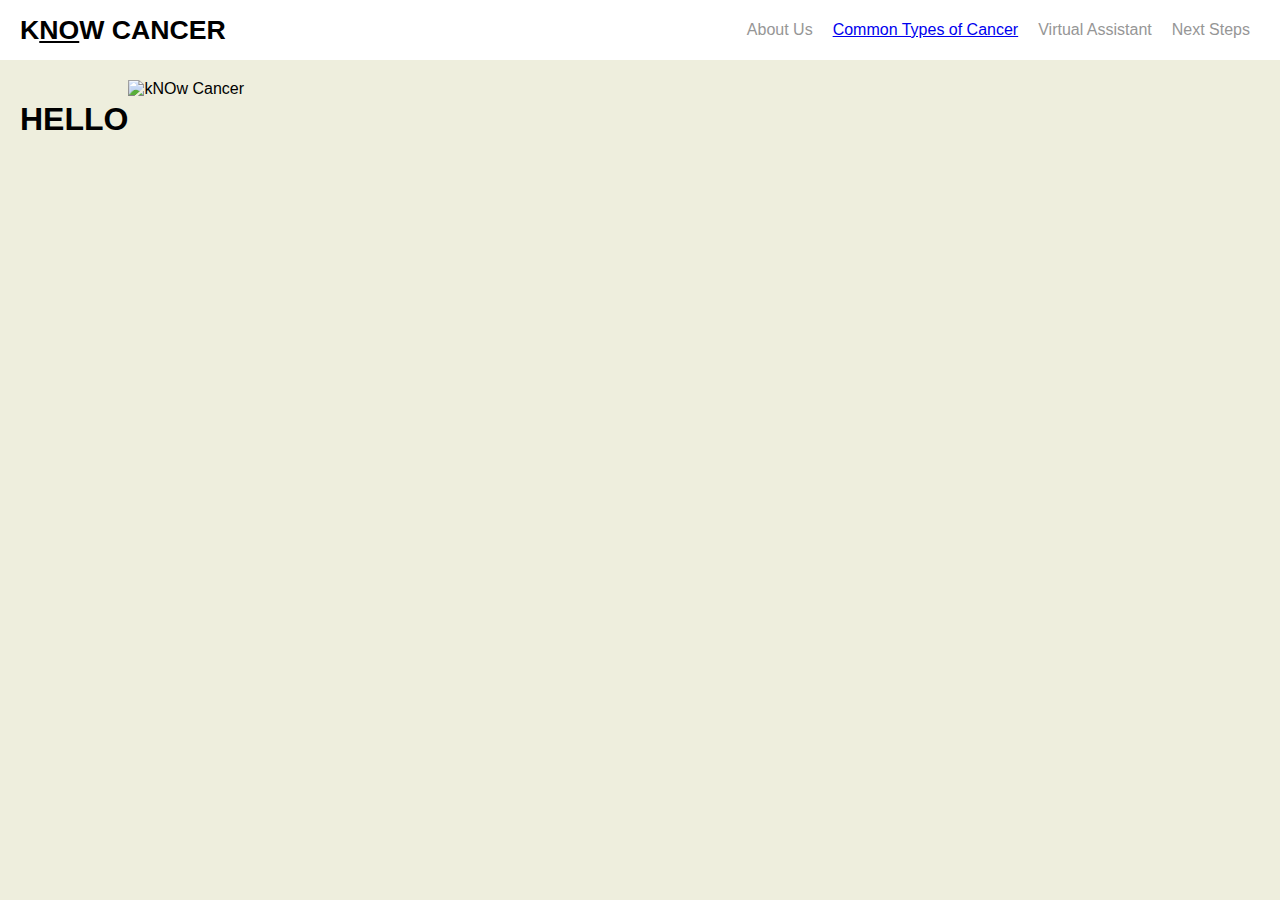
==== index.html @ 3716e937 "add link" ====
<!DOCTYPE HTML>
<!-- THE DOCTYPE tells the browser what type of webpage to render, the doctype used in this website is HTML5 which is the most recent HTML. -->
<html lang="en-US">
<head>
	<meta charset="UTF-8">
	<title>My Pimpin Website</title>
	<!-- THE TITLE element is the name of the page, it is also visible in the browser tab. Its always good practice to give each page an appropriate title. -->
	<meta name="description" content="A sample website, nothin fancy">
      <meta http-equiv="author" content="Francisco Campos Arias">
      <meta name="keywords" content="html, css, web, design, sample, practice">
      <!-- These are META TAGS, they're used to describe the website, this information is read mainly by search engines like GOOGLE, YAHOO, ETC... -->	
	<link rel="stylesheet" href="style.css">
	<script src="links.js"></script>
</head>
<body>
	<div class="container">
<!-- THIS ACTUAL CONTENT BEGINS HERE...this is called a comment. which can only be seen when viewing the source code. This text CANNOT be seen by the browser. Its helpful when you need to place notes, comments or reminders in your code -->
	<header>
		<div class="navigation">
			<div id="title" class="nav-children">
				K<u>NO</u>W CANCER
			</div>
			<div class="nav-children">
				<div class="nav-links"> 
					About Us
				</div>
				<div class="nav-links"> 
					<a href="types_of_cancer.html">Common Types of Cancer</a>
				</div>
				<div class="nav-links"> 
					Virtual Assistant
				</div>
				<div class="nav-links"> 
					Next Steps
				</div>
			</div>
		</div>
	</header>
	<div id="main">
		<h1>
			HELLO
		</h1>
		
		<img src="message icon.png" alt="kNOw Cancer" width="500" height="500">
	</div>

	<!-- END FOOTER | the footer element is also new to HTML5 -->
	</div>
</body>
</html>
---- style.css ----
html, body {
  width: 100%;
  height: 100%;
  margin: 0;
  padding: 0;
  background-color: #EEEEDD;
  font-family: Arial, Helvetica, sans-serif;
}
.container {
  width: inherit;
  height: inherit;
  margin: 0;
  padding: 0;
  display: flex;
  flex-direction: column;
}

.navigation {
  width: inherit;
  height: 60px;
  background-color: white;
  display: flex;
  justify-content: space-between;
  align-items: center;
  display: flex;
}

#main {
  display: flex;
  height: inherit;
  padding: 20px;
}

#title {
  font-weight: bold;
  font-size: 20pt;
}

.nav-children {
  display: flex;
  padding: 20px;
}

.nav-links {
  display: flex;
  padding-left: 10px;
  padding-right: 10px;
  text-align: center;
  color: rgb(150, 150, 150);
}

.nav-links:hover {
  cursor: pointer;
  color: black;
}

.no-select {
  -webkit-touch-callout: none; /* iOS Safari */
    -webkit-user-select: none; /* Safari */
     -khtml-user-select: none; /* Konqueror HTML */
       -moz-user-select: none; /* Old versions of Firefox */
        -ms-user-select: none; /* Internet Explorer/Edge */
            user-select: none; /* Non-prefixed version, currently
                                  supported by Chrome, Edge, Opera and Firefox */
}

.flip-card {
  background-color: transparent;
  width: 300px;
  height: 200px;
  border: 1px solid #f1f1f1;
  perspective: 1000px; 
}

.flip-card-inner {
  position: relative;
  width: 100%;
  height: 100%;
  text-align: center;
  transition: transform 0.8s;
  transform-style: preserve-3d;
}

/* Do an horizontal flip when you move the mouse over the flip box container */
.flip-card:hover .flip-card-inner {
  transform: rotateY(180deg);
}

.flip-card-front, .flip-card-back {
  position: absolute;
  width: 100%;
  height: 100%;
  backface-visibility: hidden;
}

.flip-card-front {
  background-color: #bbb;
  color: black;
}

.flip-card-back {
  background-color: dodgerblue;
  color: white;
  transform: rotateY(180deg);
}
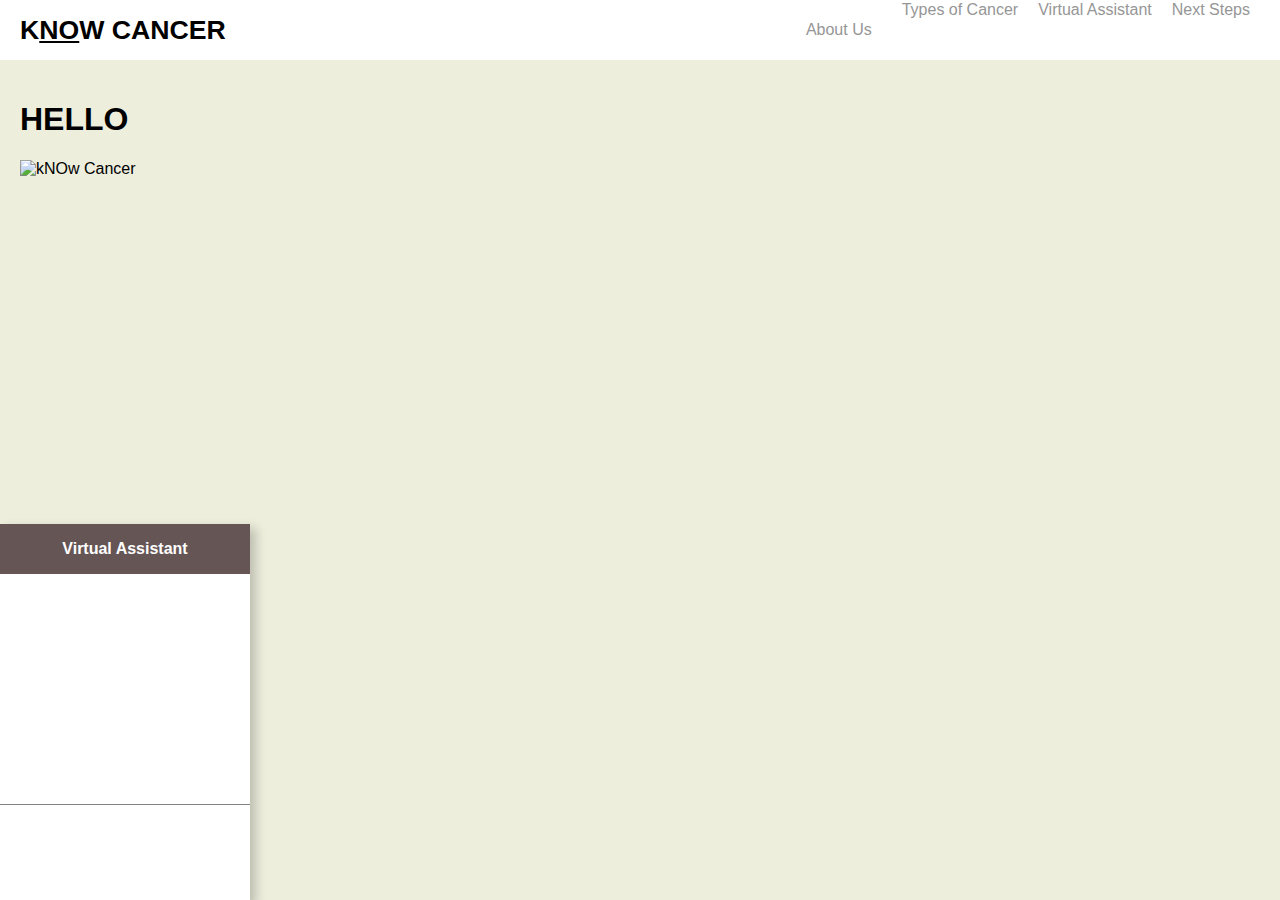
==== commit 26b6f2dc: "Update" ====
--- a/index.html
+++ b/index.html
@@ -21,11 +21,11 @@
 				K<u>NO</u>W CANCER
 			</div>
 			<div class="nav-children">
-				<div class="nav-links"> 
+				<div class="nav-links" id="about"> 
 					About Us
 				</div>
-				<div class="nav-links"> 
-					<a href="types_of_cancer.html">Common Types of Cancer</a>
+				<div class="nav-links" id="types"> 
+					Types of Cancer
 				</div>
 				<div class="nav-links"> 
 					Virtual Assistant
@@ -43,8 +43,18 @@
 		
 		<img src="message icon.png" alt="kNOw Cancer" width="500" height="500">
 	</div>
+	<div id="virtual-assistant">
+		<div id="virtual-assistant-header">
+			Virtual Assistant
+		</div>
+		<div id="chat">
 
+		</div>
+		<div id="virtual-assistant-type">
+
+		</div>
+	</div>
 	<!-- END FOOTER | the footer element is also new to HTML5 -->
 	</div>
 </body>
-</html>
+</html>--- a/style.css
+++ b/style.css
@@ -5,6 +5,7 @@
   padding: 0;
   background-color: #EEEEDD;
   font-family: Arial, Helvetica, sans-serif;
+
 }
 .container {
   width: inherit;
@@ -26,7 +27,13 @@
 }
 
 #main {
-  display: flex;
+  display: block;
+  height: inherit;
+  padding: 20px;
+}
+
+#about {
+  display: block;
   height: inherit;
   padding: 20px;
 }
@@ -64,42 +71,40 @@
                                   supported by Chrome, Edge, Opera and Firefox */
 }
 
-.flip-card {
-  background-color: transparent;
-  width: 300px;
-  height: 200px;
-  border: 1px solid #f1f1f1;
-  perspective: 1000px; 
+#virtual-assistant {
+  height: 800px;
+  width: 250px;
+  z-index: 99;
+  background-color: white;
+  float: right;
+  box-shadow: 5px 5px 10px 1px rgba(0,0,0,0.2);
+  flex-direction: column;
+  display: flex;
 }
 
-.flip-card-inner {
-  position: relative;
-  width: 100%;
-  height: 100%;
-  text-align: center;
-  transition: transform 0.8s;
-  transform-style: preserve-3d;
+#virtual-assistant-header {
+  height: 50px;
+  width: inherit;
+  background-color: #665555;
+  color: white;
+  display: flex;
+  justify-content: center;
+  align-items: center;
+  font-weight: bold;
+  display: flex;
 }
 
-/* Do an horizontal flip when you move the mouse over the flip box container */
-.flip-card:hover .flip-card-inner {
-  transform: rotateY(180deg);
+#virtual-assistant-type {
+  height: 50px;
+  width: inherit;
+  color: white;
+  display: flex;
+  align-items: center;
+  border-top: 1px solid grey;
 }
 
-.flip-card-front, .flip-card-back {
-  position: absolute;
-  width: 100%;
-  height: 100%;
-  backface-visibility: hidden;
-}
-
-.flip-card-front {
-  background-color: #bbb;
-  color: black;
-}
-
-.flip-card-back {
-  background-color: dodgerblue;
-  color: white;
-  transform: rotateY(180deg);
+#chat {
+  display: flex;
+  height: 230px;
+  width: inherit;
 }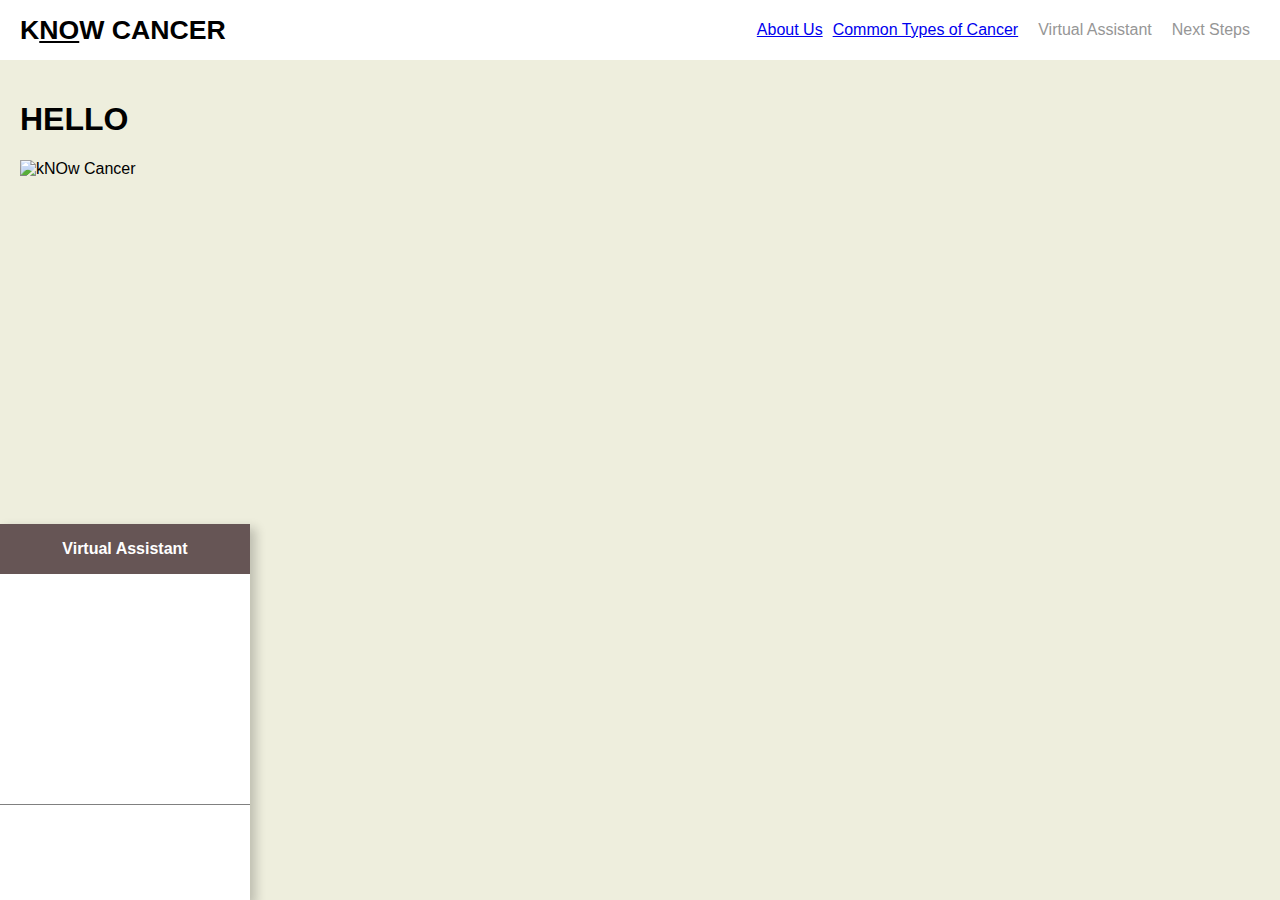
==== commit 71415764: "Merge branch 'main' of github.com:tacwho/Hackathon into main" ====
--- a/index.html
+++ b/index.html
@@ -3,7 +3,7 @@
 <html lang="en-US">
 <head>
 	<meta charset="UTF-8">
-	<title>My Pimpin Website</title>
+	<title>kNOw Cancer</title>
 	<!-- THE TITLE element is the name of the page, it is also visible in the browser tab. Its always good practice to give each page an appropriate title. -->
 	<meta name="description" content="A sample website, nothin fancy">
       <meta http-equiv="author" content="Francisco Campos Arias">
@@ -21,11 +21,11 @@
 				K<u>NO</u>W CANCER
 			</div>
 			<div class="nav-children">
-				<div class="nav-links" id="about"> 
+				<a href="about_us.html">
 					About Us
-				</div>
-				<div class="nav-links" id="types"> 
-					Types of Cancer
+				</a>
+				<div class="nav-links"> 
+					<a href="types_of_cancer.html">Common Types of Cancer</a>
 				</div>
 				<div class="nav-links"> 
 					Virtual Assistant
@@ -57,4 +57,4 @@
 	<!-- END FOOTER | the footer element is also new to HTML5 -->
 	</div>
 </body>
-</html>+</html>
--- a/style.css
+++ b/style.css
@@ -107,4 +107,44 @@
   display: flex;
   height: 230px;
   width: inherit;
+}
+
+.flip-card {
+  background-color: transparent;
+  width: 300px;
+  height: 200px;
+  border: 1px solid #f1f1f1;
+  perspective: 1000px; 
+}
+
+.flip-card-inner {
+  position: relative;
+  width: 100%;
+  height: 100%;
+  text-align: center;
+  transition: transform 0.8s;
+  transform-style: preserve-3d;
+}
+
+/* Do an horizontal flip when you move the mouse over the flip box container */
+.flip-card:hover .flip-card-inner {
+  transform: rotateY(180deg);
+}
+
+.flip-card-front, .flip-card-back {
+  position: absolute;
+  width: 100%;
+  height: 100%;
+  backface-visibility: hidden;
+}
+
+.flip-card-front {
+  background-color: #bbb;
+  color: black;
+}
+
+.flip-card-back {
+  background-color: dodgerblue;
+  color: white;
+  transform: rotateY(180deg);
 }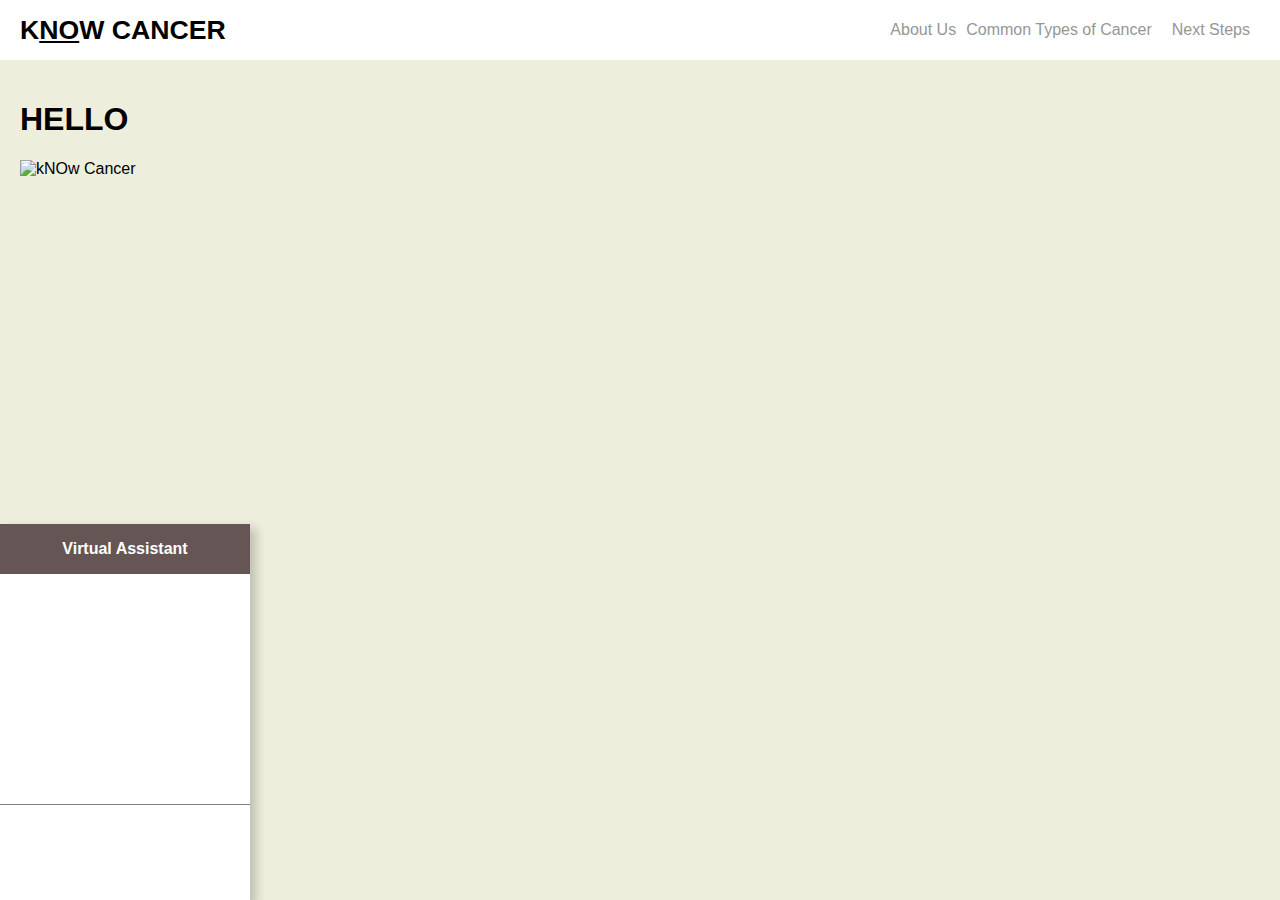
==== commit cfccbf17: "update" ====
--- a/index.html
+++ b/index.html
@@ -28,9 +28,6 @@
 					<a href="types_of_cancer.html">Common Types of Cancer</a>
 				</div>
 				<div class="nav-links"> 
-					Virtual Assistant
-				</div>
-				<div class="nav-links"> 
 					Next Steps
 				</div>
 			</div>
--- a/style.css
+++ b/style.css
@@ -43,9 +43,18 @@
   font-size: 20pt;
 }
 
+#title:hover {
+  cursor: pointer;
+}
+
 .nav-children {
   display: flex;
   padding: 20px;
+}
+
+a {
+  text-decoration: none;
+  color: rgb(150, 150, 150);
 }
 
 .nav-links {
@@ -74,7 +83,7 @@
 #virtual-assistant {
   height: 800px;
   width: 250px;
-  z-index: 99;
+  z-index: 10000;
   background-color: white;
   float: right;
   box-shadow: 5px 5px 10px 1px rgba(0,0,0,0.2);
@@ -147,4 +156,8 @@
   background-color: dodgerblue;
   color: white;
   transform: rotateY(180deg);
+}
+
+#title-text {
+  color: black;
 }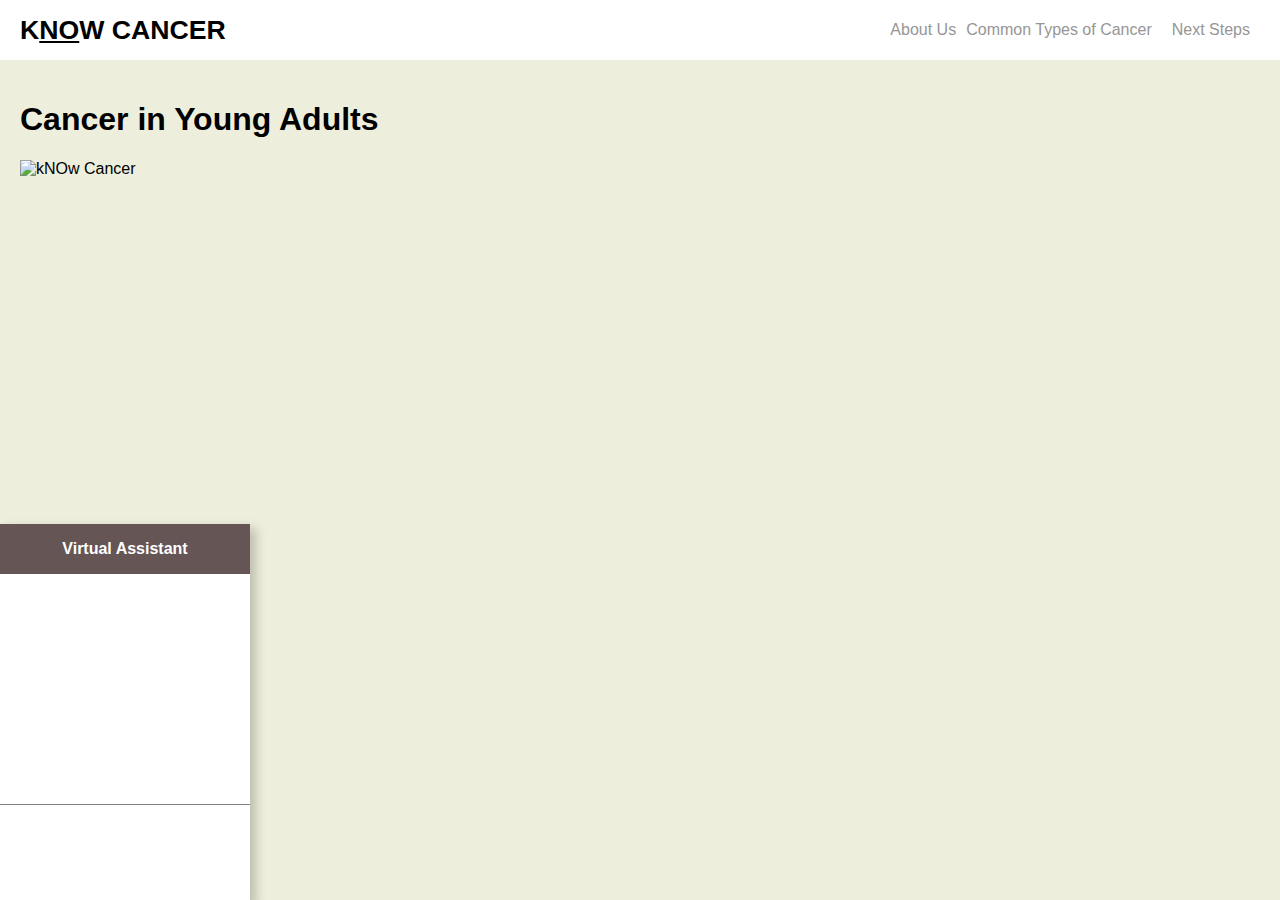
==== commit 0515eacd: "update" ====
--- a/index.html
+++ b/index.html
@@ -17,7 +17,7 @@
 <!-- THIS ACTUAL CONTENT BEGINS HERE...this is called a comment. which can only be seen when viewing the source code. This text CANNOT be seen by the browser. Its helpful when you need to place notes, comments or reminders in your code -->
 	<header>
 		<div class="navigation">
-			<div id="title" class="nav-children">
+			<div id="title" class="nav-children black">
 				K<u>NO</u>W CANCER
 			</div>
 			<div class="nav-children">
@@ -35,7 +35,7 @@
 	</header>
 	<div id="main">
 		<h1>
-			HELLO
+			Cancer in Young Adults
 		</h1>
 		
 		<img src="message icon.png" alt="kNOw Cancer" width="500" height="500">
--- a/style.css
+++ b/style.css
@@ -83,7 +83,7 @@
 #virtual-assistant {
   height: 800px;
   width: 250px;
-  z-index: 10000;
+  z-index: 10;
   background-color: white;
   float: right;
   box-shadow: 5px 5px 10px 1px rgba(0,0,0,0.2);
@@ -135,7 +135,6 @@
   transform-style: preserve-3d;
 }
 
-/* Do an horizontal flip when you move the mouse over the flip box container */
 .flip-card:hover .flip-card-inner {
   transform: rotateY(180deg);
 }
@@ -148,16 +147,20 @@
 }
 
 .flip-card-front {
-  background-color: #bbb;
-  color: black;
+  background-color: white;
+  color: rosybrown;
 }
 
 .flip-card-back {
-  background-color: dodgerblue;
+  background-color: darksalmon;
   color: white;
   transform: rotateY(180deg);
 }
 
 #title-text {
   color: black;
+}
+
+.black {
+  color: black !important;
 }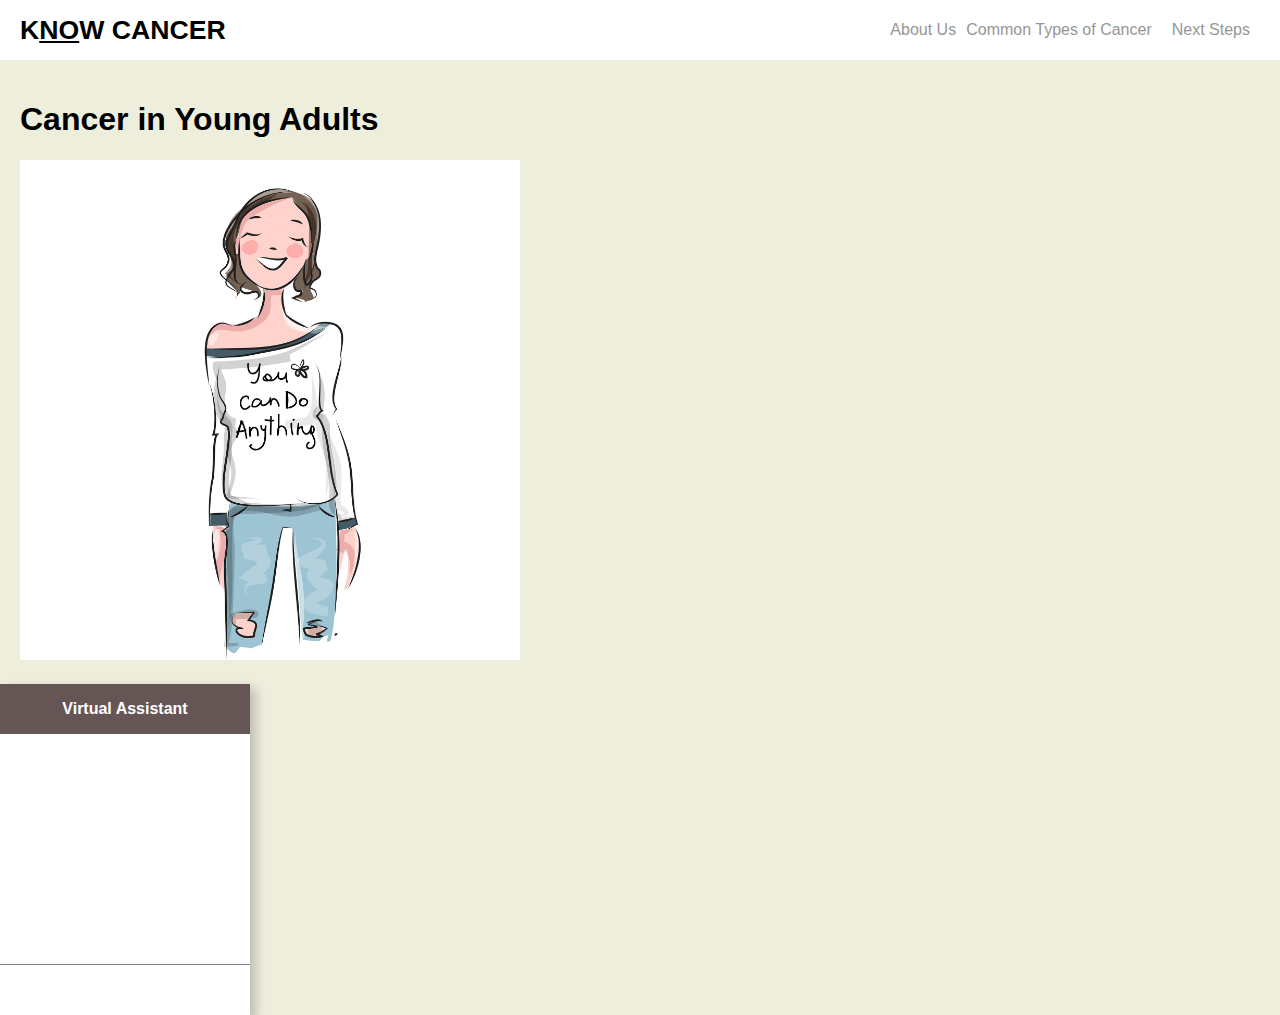
==== commit 5eb6739b: "Merge branch 'main' of https://github.com/tacwho/Hackathon into main" ====
--- a/index.html
+++ b/index.html
@@ -28,7 +28,7 @@
 					<a href="types_of_cancer.html">Common Types of Cancer</a>
 				</div>
 				<div class="nav-links"> 
-					Next Steps
+					<a href="next_steps.html">Next Steps</a>
 				</div>
 			</div>
 		</div>
@@ -38,7 +38,7 @@
 			Cancer in Young Adults
 		</h1>
 		
-		<img src="message icon.png" alt="kNOw Cancer" width="500" height="500">
+		<img src="homepage girl.jpg" alt="kNOw Cancer" width="500" height="500">
 	</div>
 	<div id="virtual-assistant">
 		<div id="virtual-assistant-header">
--- a/style.css
+++ b/style.css
@@ -57,6 +57,10 @@
   color: rgb(150, 150, 150);
 }
 
+a:hover {
+  color: black;
+}
+
 .nav-links {
   display: flex;
   padding-left: 10px;
@@ -68,16 +72,6 @@
 .nav-links:hover {
   cursor: pointer;
   color: black;
-}
-
-.no-select {
-  -webkit-touch-callout: none; /* iOS Safari */
-    -webkit-user-select: none; /* Safari */
-     -khtml-user-select: none; /* Konqueror HTML */
-       -moz-user-select: none; /* Old versions of Firefox */
-        -ms-user-select: none; /* Internet Explorer/Edge */
-            user-select: none; /* Non-prefixed version, currently
-                                  supported by Chrome, Edge, Opera and Firefox */
 }
 
 #virtual-assistant {
@@ -144,6 +138,10 @@
   width: 100%;
   height: 100%;
   backface-visibility: hidden;
+  display: flex;
+  flex-direction: column;
+  justify-content: center;
+  align-items: center;
 }
 
 .flip-card-front {
@@ -155,6 +153,9 @@
   background-color: darksalmon;
   color: white;
   transform: rotateY(180deg);
+  display: flex;
+  justify-content: center;
+  align-items: center;
 }
 
 #title-text {
@@ -163,4 +164,46 @@
 
 .black {
   color: black !important;
-}+}
+
+/* Dropdown Button */
+.dropbtn {
+  background-color: #f7d888;
+  color: black;
+  padding: 16px;
+  font-size: 16px;
+  border: none;
+}
+
+/* The container <div> - needed to position the dropdown content */
+.dropdown {
+  position: relative;
+  display: inline-block;
+}
+
+/* Dropdown Content (Hidden by Default) */
+.dropdown-content {
+  display: none;
+  position: absolute;
+  background-color: #f1f1f1;
+  min-width: 160px;
+  box-shadow: 0px 8px 16px 0px rgba(0,0,0,0.2);
+  z-index: 1;
+}
+
+/* Links inside the dropdown */
+.dropdown-content a {
+  color: black;
+  padding: 12px 16px;
+  text-decoration: none;
+  display: block;
+}
+
+/* Change color of dropdown links on hover */
+.dropdown-content a:hover {background-color: #ddd;}
+
+/* Show the dropdown menu on hover */
+.dropdown:hover .dropdown-content {display: block;}
+
+/* Change the background color of the dropdown button when the dropdown content is shown */
+.dropdown:hover .dropbtn {background-color: #f7d888;}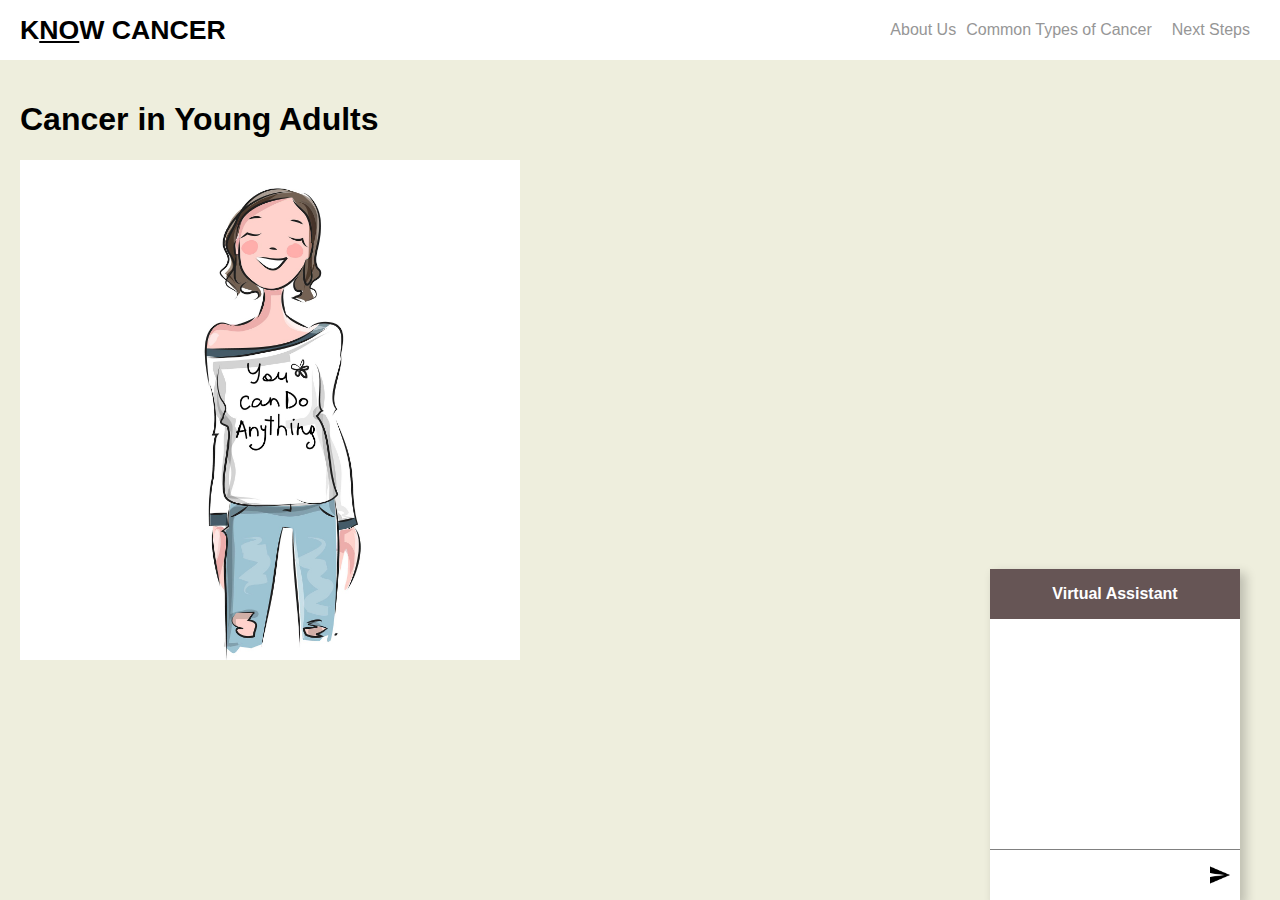
==== commit 4c07bd33: "Fix virtual assistant" ====
--- a/index.html
+++ b/index.html
@@ -34,23 +34,26 @@
 		</div>
 	</header>
 	<div id="main">
-		<h1>
-			Cancer in Young Adults
-		</h1>
-		
-		<img src="homepage girl.jpg" alt="kNOw Cancer" width="500" height="500">
-	</div>
-	<div id="virtual-assistant">
-		<div id="virtual-assistant-header">
-			Virtual Assistant
+		<div>
+			<h1>
+				Cancer in Young Adults
+			</h1>
+			
+			<img src="homepage girl.jpg" alt="kNOw Cancer" width="500" height="500">
 		</div>
-		<div id="chat">
-
-		</div>
-		<div id="virtual-assistant-type">
-
+		<div id="virtual-assistant">
+			<div id="virtual-assistant-header">
+				Virtual Assistant
+			</div>
+			<div id="chat">
+	
+			</div>
+			<div id="virtual-assistant-type">
+				<img id="icon" src="send-button.png" width="20" height="20">
+			</div>
 		</div>
 	</div>
+
 	<!-- END FOOTER | the footer element is also new to HTML5 -->
 	</div>
 </body>
--- a/style.css
+++ b/style.css
@@ -75,7 +75,6 @@
 }
 
 #virtual-assistant {
-  height: 800px;
   width: 250px;
   z-index: 10;
   background-color: white;
@@ -83,6 +82,13 @@
   box-shadow: 5px 5px 10px 1px rgba(0,0,0,0.2);
   flex-direction: column;
   display: flex;
+  position: absolute;
+  bottom: 0;
+  right: 40px;
+}
+
+#clear {
+  clear: both;
 }
 
 #virtual-assistant-header {
@@ -104,6 +110,8 @@
   display: flex;
   align-items: center;
   border-top: 1px solid grey;
+  display: flex;
+  justify-content: right;
 }
 
 #chat {
@@ -116,8 +124,8 @@
   background-color: transparent;
   width: 300px;
   height: 200px;
-  border: 1px solid #f1f1f1;
   perspective: 1000px; 
+  padding: 10px;
 }
 
 .flip-card-inner {
@@ -206,4 +214,13 @@
 .dropdown:hover .dropdown-content {display: block;}
 
 /* Change the background color of the dropdown button when the dropdown content is shown */
-.dropdown:hover .dropbtn {background-color: #f7d888;}+.dropdown:hover .dropbtn {background-color: #f7d888;}
+
+#icon {
+  display: flex;
+  margin-right: 10px;
+}
+
+#icon:hover {
+  cursor: pointer;
+}